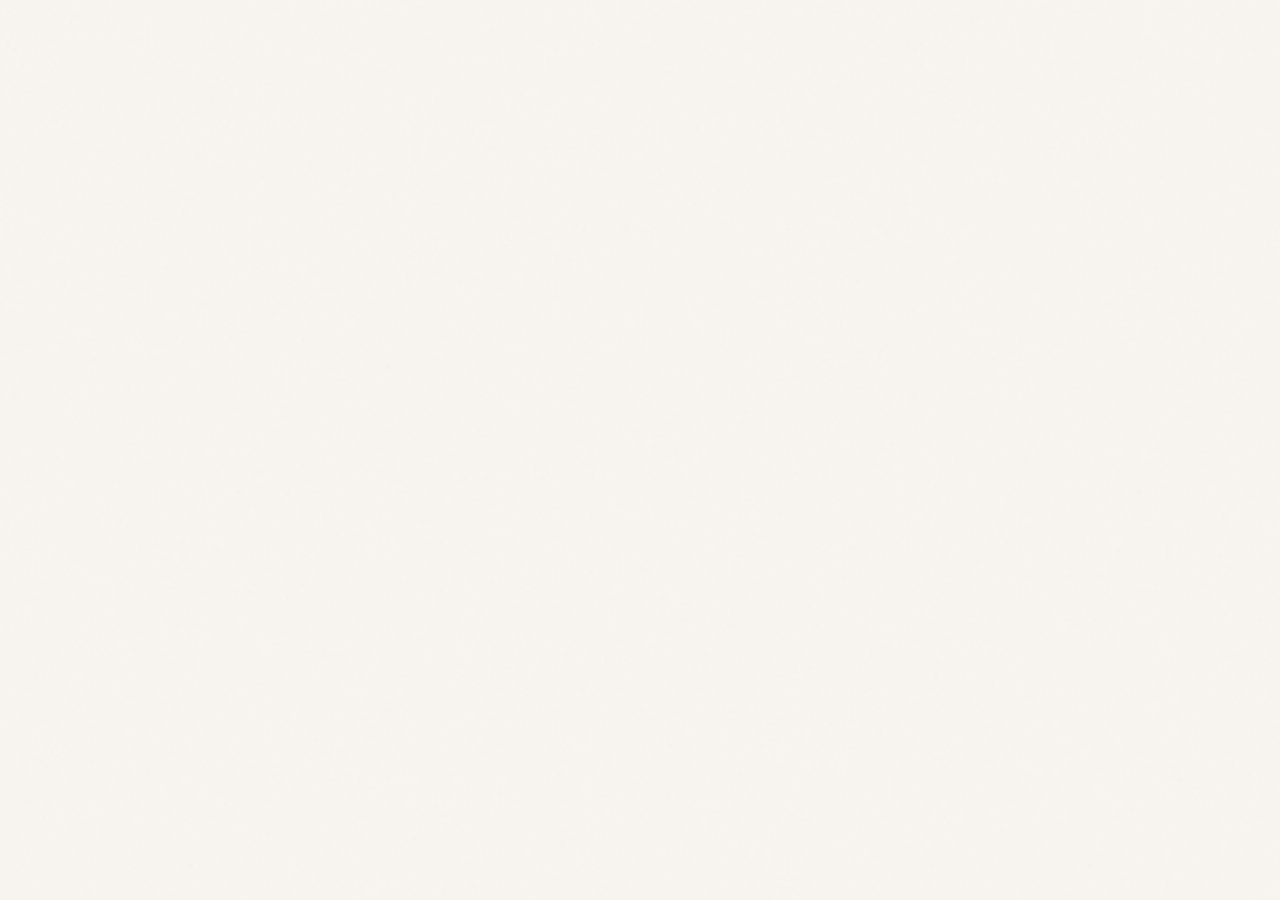
==== extension/index.html @ 1ffd51dd "Initial commit: Tabulor (forked from tab-out, inspired by tab-harbor) Tabulor is a new-tab Chrome ex" ====
<!doctype html>
<html lang="en">
<head>
  <meta charset="utf-8">
  <meta name="viewport" content="width=device-width,initial-scale=1">
  <title>Tabulor</title>
  <link rel="stylesheet" href="style.css">
</head>
<body>
  <main id="app"></main>
  <div class="toast" id="toast"></div>
  <!-- Optional, gitignored personal grouping rules. A missing file is harmless. -->
  <script src="config.local.js"></script>
  <script src="app.js"></script>
</body>
</html>
---- extension/style.css ----
:root {
  --ink: #1a1613;
  --paper: #f8f5f0;
  --card: #fffdf9;
  --elevated: #ffffff;
  --line: #e8e2da;
  --muted: #9a918a;
  --amber: #c8713a;
  --sage: #5a7a62;
  --shadow: rgba(26, 22, 19, .07);
}

[data-theme="dark"] {
  --ink: #ede9e2;
  --paper: #14110e;
  --card: #1c1815;
  --elevated: #25201c;
  --line: #2e2924;
  --muted: #6b6660;
  --amber: #d88948;
  --sage: #82a08a;
  --shadow: rgba(0, 0, 0, .45);
}

* { box-sizing: border-box; margin: 0; padding: 0; }
[hidden] { display: none !important; }
button, input { font: inherit; }
button { color: inherit; }
a { color: inherit; }

body {
  min-height: 100vh;
  color: var(--ink);
  background: var(--paper);
  font-family: "MesloLGM Nerd Font", "MesloLGM Nerd Font Mono", "Meslo LG M", Consolas, monospace;
  -webkit-font-smoothing: antialiased;
}

body::before {
  content: "";
  position: fixed;
  inset: 0;
  pointer-events: none;
  opacity: .025;
  background-image: url("data:image/svg+xml,%3Csvg viewBox='0 0 160 160' xmlns='http://www.w3.org/2000/svg'%3E%3Cfilter id='n'%3E%3CfeTurbulence baseFrequency='.8' numOctaves='3'/%3E%3C/filter%3E%3Crect width='100%25' height='100%25' filter='url(%23n)'/%3E%3C/svg%3E");
}

.container {
  position: relative;
  max-width: 1300px;
  margin: auto;
  padding: 48px 32px 72px;
}

h2, .mission-name, .empty-title {
  font-family: inherit;
  font-weight: 400;
}

.dashboard-columns { display: flex; align-items: flex-start; gap: 32px; }
.active-section { flex: 1 1 50%; min-width: 0; }

.section-header {
  display: flex;
  align-items: center;
  gap: 12px;
  margin-bottom: 16px;
}

.section-header h2 { flex: none; font-size: 18px; }
.theme-toggle {
  display: grid;
  place-items: center;
  width: 26px;
  height: 26px;
  border: 0;
  border-radius: 5px;
  color: var(--muted);
  background: transparent;
  cursor: pointer;
  flex: none;
}
.theme-toggle:hover { color: var(--ink); background: var(--line); }
.theme-toggle svg { width: 14px; height: 14px; }
.section-line { width: 100%; height: 1px; background: var(--line); }
.section-count { flex: none; color: var(--muted); font-size: 11px; }

.missions { columns: 290px; column-gap: 16px; }
.mission-card {
  position: relative;
  display: inline-flex;
  width: 100%;
  margin: 0 0 16px;
  overflow: hidden;
  break-inside: avoid;
  border: 1px solid var(--line);
  border-radius: 10px;
  background: var(--card);
  box-shadow: 0 3px 16px var(--shadow);
  animation: fade-up .35s ease both;
}

.mission-card::before {
  content: "";
  position: absolute;
  inset: 0 0 auto;
  height: 3px;
  background: var(--line);
}

.mission-card.has-amber-bar::before { background: var(--amber); }
.status-bar, .mission-meta { display: none; }
.mission-content { width: 100%; padding: 18px; }
.mission-top { display: flex; flex-wrap: wrap; align-items: center; gap: 7px; margin-bottom: 13px; }
.mission-name { margin-right: auto; font-size: 18px; }

.open-tabs-badge {
  display: inline-flex;
  align-items: center;
  gap: 4px;
  padding: 3px 7px;
  border-radius: 20px;
  color: var(--muted);
  background: rgba(154, 145, 138, .09);
  font-size: 10px;
  white-space: nowrap;
}

.open-tabs-badge svg, .action-btn svg { width: 12px; height: 12px; }
.mission-pages { display: grid; gap: 5px; }

.page-chip {
  position: relative;
  display: flex;
  align-items: center;
  min-width: 0;
  min-height: 34px;
  padding: 7px 8px;
  border: 1px solid transparent;
  border-radius: 6px;
  background: rgba(232, 226, 218, .25);
  font-size: 12px;
}

.page-chip.clickable { cursor: pointer; }
.page-chip:hover { border-color: var(--line); background: var(--elevated); }
.page-chip:hover .chip-actions { display: flex; }
.page-chip:hover .chip-text { padding-right: 48px; }
.page-chip.chip-has-dupes { border-color: rgba(200, 113, 58, .22); }
.page-chips-overflow { display: grid; gap: 5px; }
.page-chip-overflow { justify-content: center; color: var(--muted); }

.chip-favicon, .deferred-title img {
  width: 15px;
  height: 15px;
  margin-right: 7px;
  object-fit: contain;
  flex: none;
}

.chip-text { min-width: 0; overflow: hidden; text-overflow: ellipsis; white-space: nowrap; }
.chip-dupe-badge { margin-left: 4px; color: var(--amber); font-size: 10px; }
.chip-actions { display: none; position: absolute; right: 5px; gap: 2px; }

.chip-action, .deferred-dismiss {
  display: grid;
  width: 25px;
  height: 25px;
  place-items: center;
  border: 0;
  border-radius: 5px;
  color: var(--muted);
  background: var(--elevated);
  cursor: pointer;
}

.chip-action:hover, .deferred-dismiss:hover { color: var(--ink); background: var(--line); }
.chip-action svg, .deferred-dismiss svg { width: 13px; height: 13px; }

.actions { display: flex; flex-wrap: wrap; gap: 7px; margin-top: 13px; }
.action-btn {
  display: inline-flex;
  align-items: center;
  gap: 5px;
  padding: 6px 10px;
  border: 1px solid var(--line);
  border-radius: 5px;
  color: var(--muted);
  background: transparent;
  font-size: 10px;
  cursor: pointer;
}

.action-btn:hover { color: var(--ink); border-color: var(--muted); }
.section-count .action-btn { padding: 3px 8px; }

.deferred-column {
  position: sticky;
  top: 28px;
  flex: 1 1 50%;
  min-width: 0;
  max-height: calc(100vh - 56px);
  overflow-y: auto;
}

.deferred-item {
  display: flex;
  align-items: flex-start;
  gap: 9px;
  padding: 10px 0;
  border-bottom: 1px solid rgba(232, 226, 218, .65);
}

.deferred-checkbox {
  appearance: none;
  width: 17px;
  height: 17px;
  margin-top: 2px;
  border: 2px solid var(--line);
  border-radius: 4px;
  cursor: pointer;
  flex: none;
}

.deferred-checkbox:hover { border-color: var(--sage); }
.deferred-info { min-width: 0; flex: 1; }
.deferred-title { display: flex; align-items: center; font-size: 12px; line-height: 1.4; text-decoration: none; }
.deferred-title:hover, .archive-item-title:hover { color: var(--amber); }
.deferred-meta { display: flex; gap: 8px; margin-top: 3px; color: var(--muted); font-size: 9px; }
.deferred-dismiss { width: 23px; height: 23px; background: transparent; }
.deferred-empty { padding: 20px 0; color: var(--muted); font-size: 12px; font-style: italic; text-align: center; }

.deferred-archive { margin-top: 15px; padding-top: 10px; border-top: 1px solid var(--line); }
.archive-toggle { width: 100%; padding: 4px 0; border: 0; color: var(--muted); background: transparent; font-size: 11px; text-align: left; cursor: pointer; }
.archive-body { padding-top: 10px; }
.archive-search { width: 100%; margin-bottom: 9px; padding: 7px 9px; border: 1px solid var(--line); border-radius: 5px; outline: 0; background: var(--card); font-size: 11px; }
.archive-search:focus { border-color: var(--amber); }
.archive-item { display: flex; gap: 8px; padding: 7px 0; border-bottom: 1px solid rgba(232, 226, 218, .55); font-size: 10px; }
.archive-item-title { min-width: 0; overflow: hidden; text-overflow: ellipsis; text-decoration: none; white-space: nowrap; }
.archive-item-date { margin-left: auto; color: var(--muted); white-space: nowrap; }

.missions-empty-state { width: 100%; padding: 70px 20px; text-align: center; }
.empty-checkmark { width: 42px; height: 42px; margin: 0 auto 13px; padding-top: 6px; border: 1px solid rgba(90, 122, 98, .25); border-radius: 50%; color: var(--sage); font-size: 22px; }
.empty-title { margin-bottom: 5px; font-size: 20px; }
.empty-subtitle { color: var(--muted); font-size: 12px; }



.toast {
  position: fixed;
  z-index: 100;
  left: 50%;
  bottom: 28px;
  padding: 10px 16px;
  border-radius: 7px;
  color: white;
  background: var(--ink);
  box-shadow: 0 6px 24px rgba(0, 0, 0, .18);
  opacity: 0;
  transform: translate(-50%, 12px);
  transition: .2s;
  pointer-events: none;
  font-size: 12px;
}
.toast.visible { opacity: 1; transform: translate(-50%, 0); }

@keyframes fade-up { from { opacity: 0; transform: translateY(8px); } }

@media (max-width: 800px) {
  .container { padding: 30px 18px 55px; }
  .dashboard-columns { flex-direction: column; }
  .deferred-column { position: static; width: 100%; max-height: none; }
  .active-section { width: 100%; }
}

@media (prefers-reduced-motion: reduce) {
  *, *::before, *::after { animation-duration: .01ms !important; transition-duration: .01ms !important; }
}
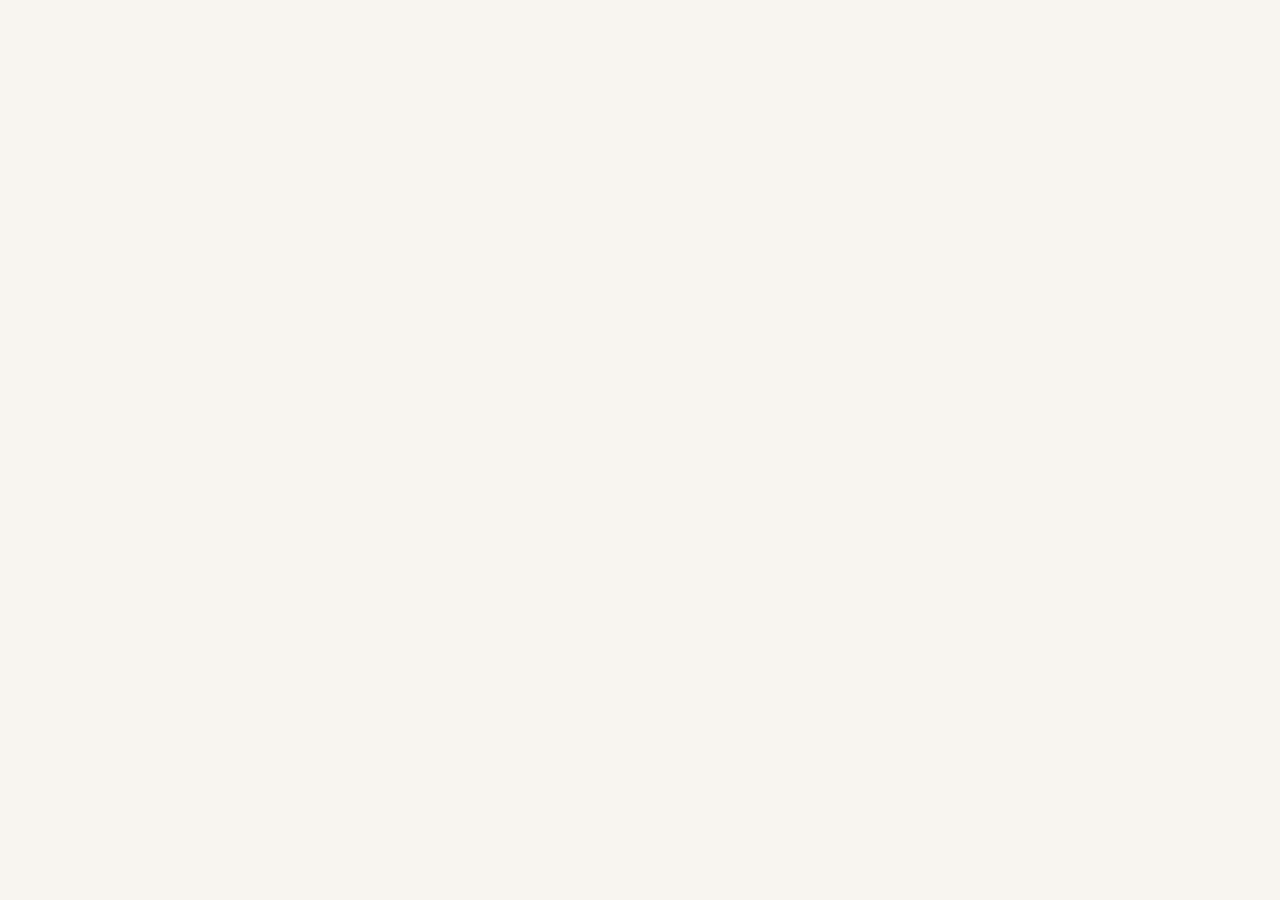
==== commit 2fcbd443: "refactor: collapse themes into single stylesheet, two-style model Replace the previous 3-segment (de" ====
--- a/extension/style.css
+++ b/extension/style.css
@@ -8,6 +8,10 @@
   --amber: #c8713a;
   --sage: #5a7a62;
   --shadow: rgba(26, 22, 19, .07);
+  --radius-sm: 5px;
+  --radius-md: 6px;
+  --radius-lg: 10px;
+  --font-body: "MesloLGM Nerd Font", "MesloLGM Nerd Font Mono", "Meslo LG M", Consolas, monospace;
 }
 
 [data-theme="dark"] {
@@ -32,17 +36,8 @@
   min-height: 100vh;
   color: var(--ink);
   background: var(--paper);
-  font-family: "MesloLGM Nerd Font", "MesloLGM Nerd Font Mono", "Meslo LG M", Consolas, monospace;
+  font-family: var(--font-body);
   -webkit-font-smoothing: antialiased;
-}
-
-body::before {
-  content: "";
-  position: fixed;
-  inset: 0;
-  pointer-events: none;
-  opacity: .025;
-  background-image: url("data:image/svg+xml,%3Csvg viewBox='0 0 160 160' xmlns='http://www.w3.org/2000/svg'%3E%3Cfilter id='n'%3E%3CfeTurbulence baseFrequency='.8' numOctaves='3'/%3E%3C/filter%3E%3Crect width='100%25' height='100%25' filter='url(%23n)'/%3E%3C/svg%3E");
 }
 
 .container {
@@ -52,6 +47,8 @@
   padding: 48px 32px 72px;
 }
 
+.container.no-anim .mission-card { animation: none; }
+
 h2, .mission-name, .empty-title {
   font-family: inherit;
   font-weight: 400;
@@ -68,20 +65,19 @@
 }
 
 .section-header h2 { flex: none; font-size: 18px; }
-.theme-toggle {
-  display: grid;
-  place-items: center;
-  width: 26px;
-  height: 26px;
-  border: 0;
-  border-radius: 5px;
-  color: var(--muted);
-  background: transparent;
-  cursor: pointer;
-  flex: none;
-}
-.theme-toggle:hover { color: var(--ink); background: var(--line); }
-.theme-toggle svg { width: 14px; height: 14px; }
+
+.theme-segments { display: inline-flex; gap: 0; flex: none; border: 1px solid var(--line); border-radius: var(--radius-sm); overflow: hidden; }
+.theme-segment {
+  display: inline-flex; align-items: center;
+  height: 24px; padding: 0 8px;
+  border: 0; border-left: 1px solid var(--line);
+  color: var(--muted); background: transparent;
+  font-size: 10px; font-family: inherit; cursor: pointer;
+}
+.theme-segment:first-child { border-left: 0; }
+.theme-segment:hover { color: var(--ink); background: var(--line); }
+.theme-segment[aria-pressed="true"] { color: var(--paper); background: var(--amber); }
+.theme-segment[aria-pressed="true"]:hover { color: var(--paper); background: var(--amber); }
 .section-line { width: 100%; height: 1px; background: var(--line); }
 .section-count { flex: none; color: var(--muted); font-size: 11px; }
 
@@ -94,7 +90,7 @@
   overflow: hidden;
   break-inside: avoid;
   border: 1px solid var(--line);
-  border-radius: 10px;
+  border-radius: var(--radius-lg);
   background: var(--card);
   box-shadow: 0 3px 16px var(--shadow);
   animation: fade-up .35s ease both;
@@ -108,11 +104,44 @@
   background: var(--line);
 }
 
-.mission-card.has-amber-bar::before { background: var(--amber); }
-.status-bar, .mission-meta { display: none; }
+.mission-card.has-duplicates::before { background: var(--amber); }
 .mission-content { width: 100%; padding: 18px; }
 .mission-top { display: flex; flex-wrap: wrap; align-items: center; gap: 7px; margin-bottom: 13px; }
-.mission-name { margin-right: auto; font-size: 18px; }
+.mission-title { display: flex; min-width: 0; max-width: 100%; margin-right: auto; align-items: center; gap: 4px; }
+.mission-name { min-width: 0; overflow: hidden; font-size: 18px; text-overflow: ellipsis; white-space: nowrap; }
+
+.group-rename-btn {
+  display: grid;
+  width: 24px;
+  height: 24px;
+  place-items: center;
+  border: 0;
+  border-radius: var(--radius-sm);
+  color: var(--muted);
+  background: transparent;
+  opacity: .35;
+  cursor: pointer;
+  flex: none;
+  transition: opacity .15s, color .15s, background .15s;
+}
+.group-rename-btn:hover, .group-rename-btn:focus-visible { color: var(--ink); background: var(--line); opacity: 1; }
+.group-rename-btn svg { width: 12px; height: 12px; }
+
+.group-name-input {
+  flex: 1 1 auto;
+  min-width: 160px;
+  max-width: 100%;
+  height: 28px;
+  padding: 3px 7px;
+  border: 1px solid var(--amber);
+  border-radius: var(--radius-sm);
+  outline: 0;
+  color: var(--ink);
+  background: var(--elevated);
+  font-size: 16px;
+  box-shadow: 0 0 0 2px rgba(200, 113, 58, .1);
+}
+.group-name-input::placeholder { color: var(--muted); opacity: 1; }
 
 .open-tabs-badge {
   display: inline-flex;
@@ -137,7 +166,7 @@
   min-height: 34px;
   padding: 7px 8px;
   border: 1px solid transparent;
-  border-radius: 6px;
+  border-radius: var(--radius-md);
   background: rgba(232, 226, 218, .25);
   font-size: 12px;
 }
@@ -147,7 +176,6 @@
 .page-chip:hover .chip-actions { display: flex; }
 .page-chip:hover .chip-text { padding-right: 48px; }
 .page-chip.chip-has-dupes { border-color: rgba(200, 113, 58, .22); }
-.page-chips-overflow { display: grid; gap: 5px; }
 .page-chip-overflow { justify-content: center; color: var(--muted); }
 
 .chip-favicon, .deferred-title img {
@@ -168,7 +196,7 @@
   height: 25px;
   place-items: center;
   border: 0;
-  border-radius: 5px;
+  border-radius: var(--radius-sm);
   color: var(--muted);
   background: var(--elevated);
   cursor: pointer;
@@ -184,7 +212,7 @@
   gap: 5px;
   padding: 6px 10px;
   border: 1px solid var(--line);
-  border-radius: 5px;
+  border-radius: var(--radius-sm);
   color: var(--muted);
   background: transparent;
   font-size: 10px;
@@ -233,7 +261,7 @@
 .deferred-archive { margin-top: 15px; padding-top: 10px; border-top: 1px solid var(--line); }
 .archive-toggle { width: 100%; padding: 4px 0; border: 0; color: var(--muted); background: transparent; font-size: 11px; text-align: left; cursor: pointer; }
 .archive-body { padding-top: 10px; }
-.archive-search { width: 100%; margin-bottom: 9px; padding: 7px 9px; border: 1px solid var(--line); border-radius: 5px; outline: 0; background: var(--card); font-size: 11px; }
+.archive-search { width: 100%; margin-bottom: 9px; padding: 7px 9px; border: 1px solid var(--line); border-radius: var(--radius-sm); outline: 0; background: var(--card); font-size: 11px; }
 .archive-search:focus { border-color: var(--amber); }
 .archive-item { display: flex; gap: 8px; padding: 7px 0; border-bottom: 1px solid rgba(232, 226, 218, .55); font-size: 10px; }
 .archive-item-title { min-width: 0; overflow: hidden; text-overflow: ellipsis; text-decoration: none; white-space: nowrap; }
@@ -246,23 +274,59 @@
 
 
 
-.toast {
-  position: fixed;
-  z-index: 100;
-  left: 50%;
-  bottom: 28px;
-  padding: 10px 16px;
-  border-radius: 7px;
-  color: white;
-  background: var(--ink);
-  box-shadow: 0 6px 24px rgba(0, 0, 0, .18);
-  opacity: 0;
-  transform: translate(-50%, 12px);
-  transition: .2s;
-  pointer-events: none;
-  font-size: 12px;
-}
-.toast.visible { opacity: 1; transform: translate(-50%, 0); }
+
+/* ---- Terminal style: classic theme tokens overridden, Fira Code, sharp corners. ---- */
+
+/* Terminal · light (Blue Sea) */
+[data-style="terminal"] {
+  --ink: #eceae5;
+  --paper: #153489;
+  --card: #1e44a8;
+  --elevated: #2962c4;
+  --line: #5ea5ee;
+  --muted: #a8c4ee;
+  --amber: #5ea5ee;
+  --sage: #82aaff;
+  --shadow: rgba(0, 0, 0, .45);
+  --radius-sm: 0;
+  --radius-md: 0;
+  --radius-lg: 0;
+  --font-body: "Fira Code", "JetBrains Mono", "Cascadia Code", Consolas, monospace;
+}
+
+/* Terminal · dark (Pistachio / Gruvbox-dark) */
+[data-style="terminal"][data-theme="dark"] {
+  --ink: #ebdbb2;
+  --paper: #1d2021;
+  --card: #282828;
+  --elevated: #3c3836;
+  --line: #504945;
+  --muted: #a89984;
+  --amber: #8ec07c;
+  --sage: #b8bb26;
+  --shadow: rgba(0, 0, 0, .55);
+}
+
+/* Terminal scope: force sharp corners regardless of where radius tokens live */
+[data-style="terminal"] .mission-card,
+[data-style="terminal"] .page-chip,
+[data-style="terminal"] .action-btn,
+[data-style="terminal"] .group-name-input,
+[data-style="terminal"] .theme-segment,
+[data-style="terminal"] .chip-action,
+[data-style="terminal"] .deferred-dismiss {
+  border-radius: 0;
+}
+
+[data-style="terminal"] .theme-segment {
+  border: 1px solid var(--line);
+  color: var(--muted);
+}
+[data-style="terminal"] .theme-segment[aria-pressed="true"] {
+  color: var(--paper);
+  background: var(--amber);
+  border-color: var(--amber);
+}
 
 @keyframes fade-up { from { opacity: 0; transform: translateY(8px); } }
 
